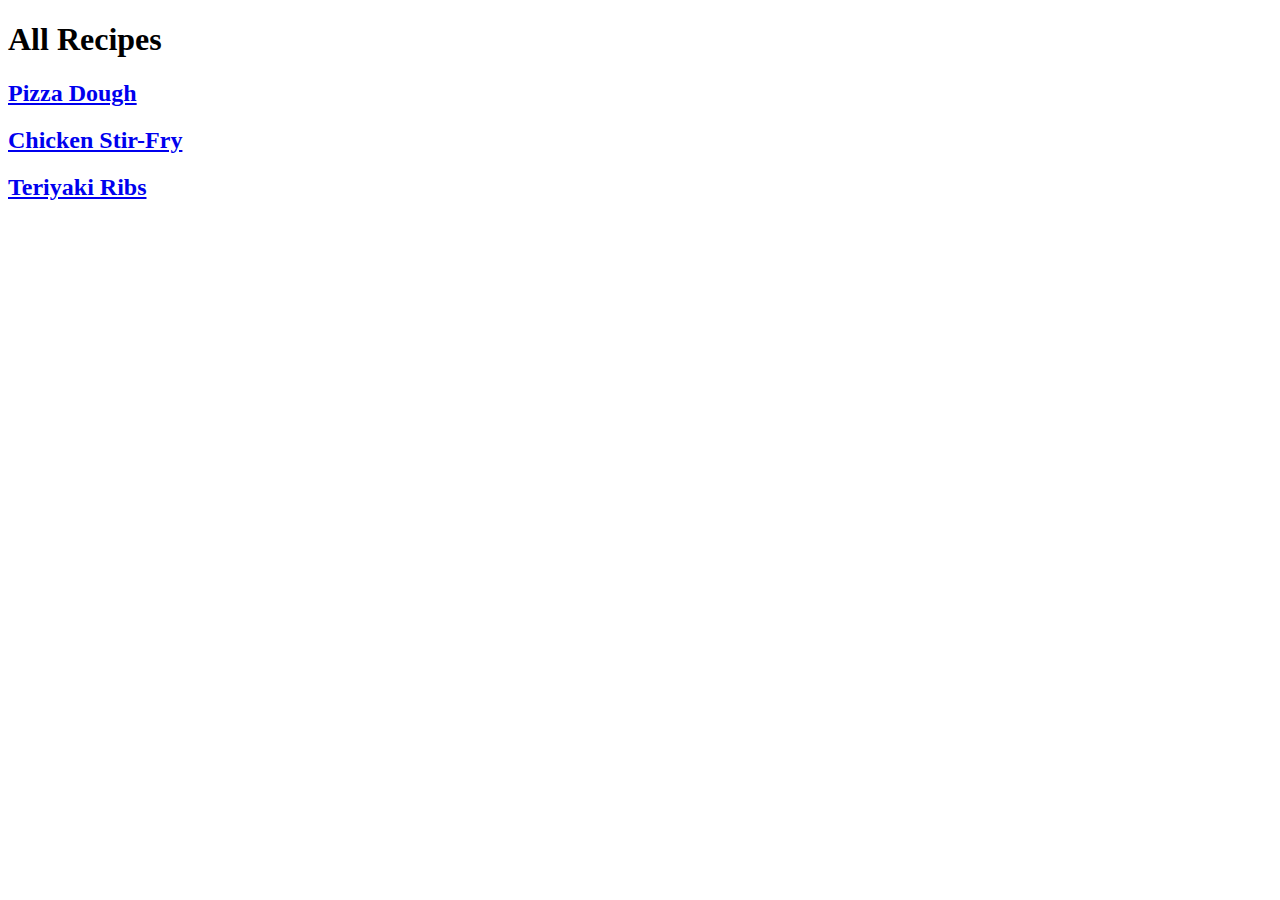
==== index.html @ df5018a9 "feat: Add base html structure" ====
<!DOCTYPE html>
<html lang="en">
<head>
    <meta charset="UTF-8">
    <meta name="viewport" content="width=device-width, initial-scale=1.0">
    <title>Recipes Project</title>
</head>
<body>
    <h1>All Recipes</h1>
    <h2><a href="./recipes/pizza.html">Pizza Dough</a></h2>
    <h2><a href="./recipes/chicken-stir-fry.html">Chicken Stir-Fry</a></h2>
    <h2><a href="./recipes/teriyaki-ribs.html">Teriyaki Ribs</a></h2>

</body>
</html>
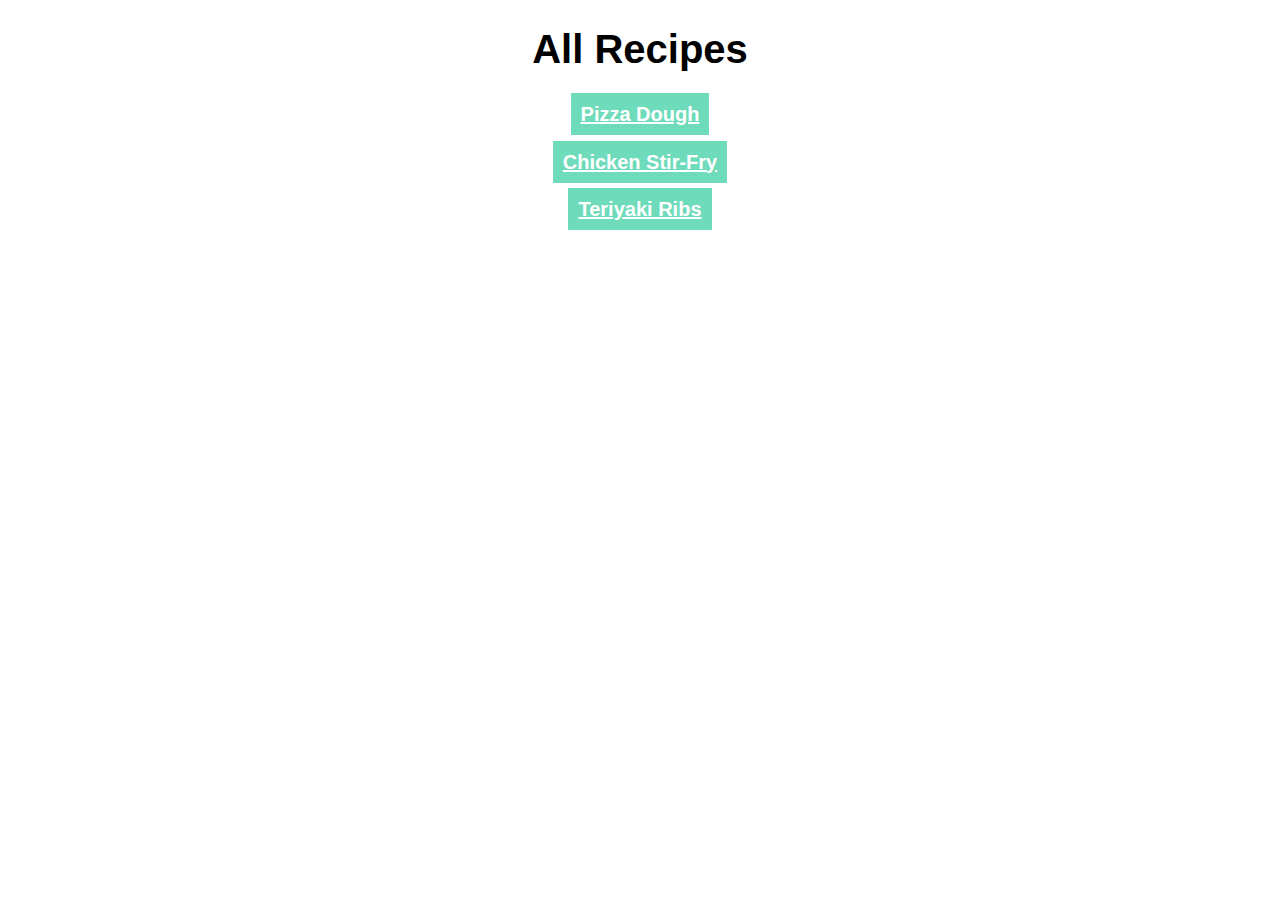
==== commit cfce01d7: "feat: Add basic css" ====
--- a/index.html
+++ b/index.html
@@ -4,6 +4,8 @@
     <meta charset="UTF-8">
     <meta name="viewport" content="width=device-width, initial-scale=1.0">
     <title>Recipes Project</title>
+    <link rel="stylesheet" href="./css/style.css">
+    
 </head>
 <body>
     <h1>All Recipes</h1>
--- a/css/style.css
+++ b/css/style.css
@@ -0,0 +1,25 @@
+body{
+    font-family: Verdana, Geneva, Tahoma, sans-serif;
+}
+
+h1,h2, h3, p{ 
+    text-align: center;
+}
+
+h1{
+    font-size: 40px;
+}
+a{
+    background-color: rgb(110, 219, 186);
+    color: white;
+    padding: 10px;
+    font-size: 20px;
+}
+
+.center{
+    display: block;
+    margin-left: auto;
+    margin-right: auto;
+    width: 50%;
+}
+
